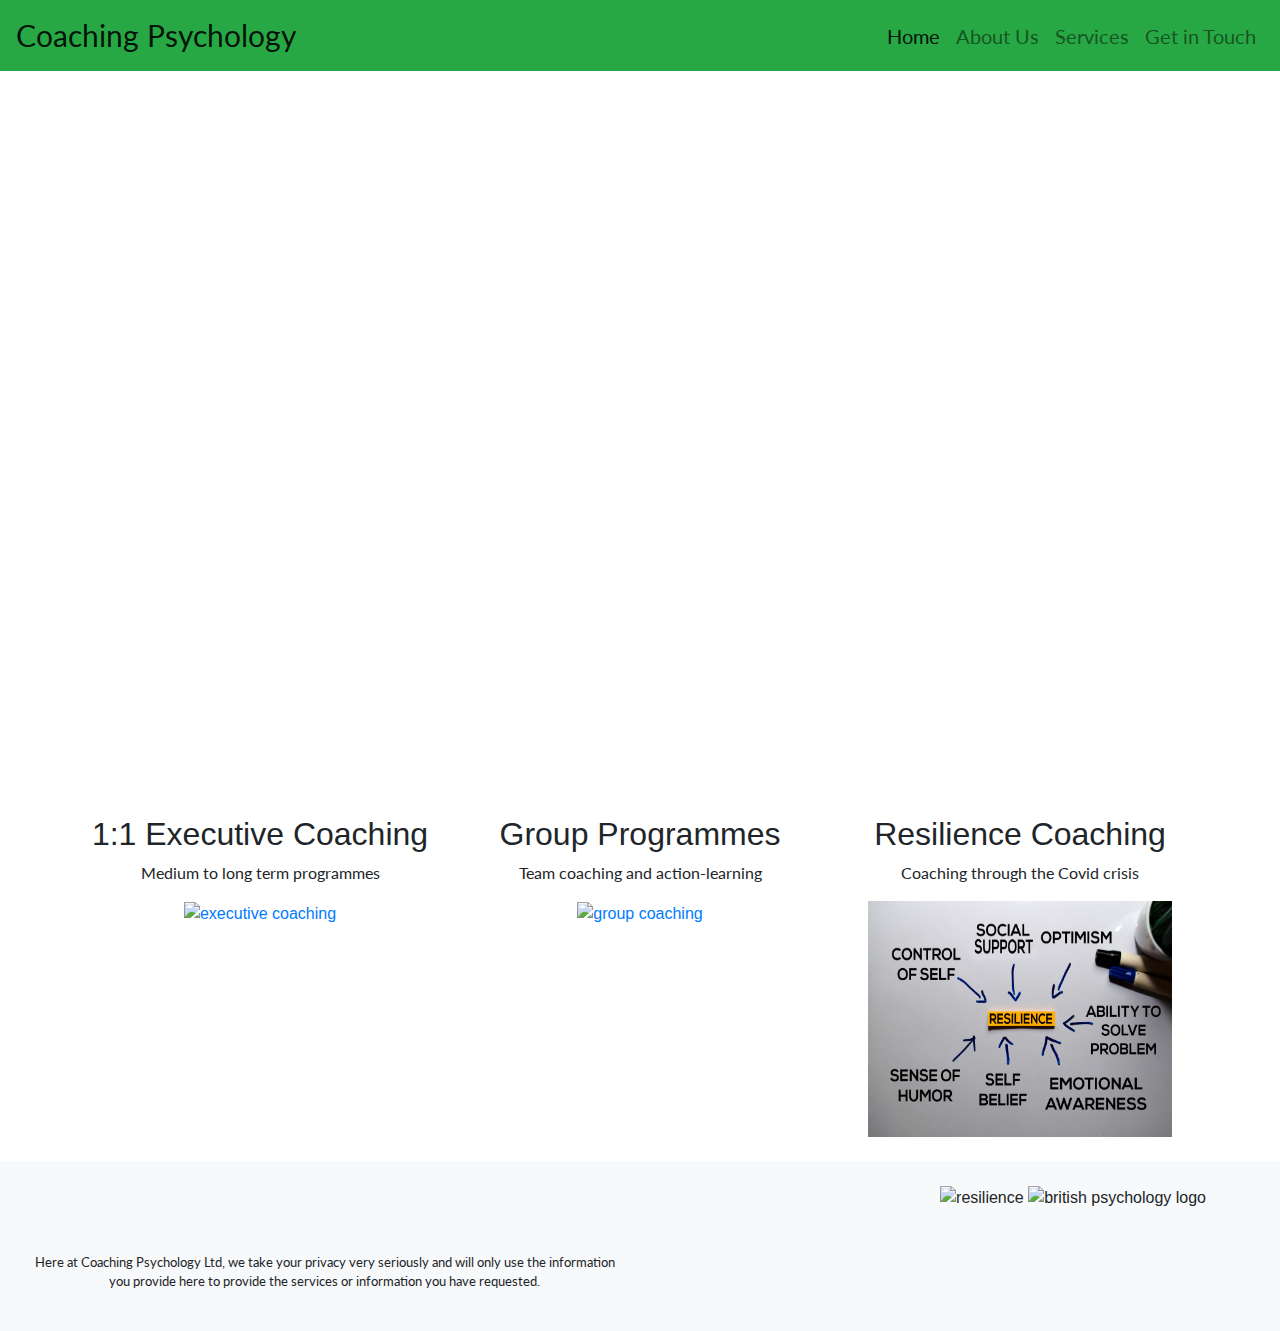
==== index.html @ c13d2fa3 "update to image file to remove space and close div services pages" ====
<!DOCTYPE html>
<html lang="en">
<head>
    <meta charset="UTF-8">
    <meta name="viewport" content="width=device-width, initial-scale=1.0">
    <title>Coaching Psychology</title>
    <link href="css/style.css" rel="stylesheet" type="text/css"/>
    <script src="https://kit.fontawesome.com/8b6969df5b.js" crossorigin="anonymous"></script>
    <link rel="stylesheet" href="https://maxcdn.bootstrapcdn.com/bootstrap/4.2.1/css/bootstrap.min.css" type="text/css" />


</head>
<body>

<!-- Navigation section with the help of bootstrap and credit HTML and CSS Quick Start guide by David DuRocher-->
<nav class="navbar navbar-expand-lg navbar-light bg-success">
  <!-- The navbar-brand class used for the company name-->
  <a class="navbar-brand" href="index.html">
      <span>Coaching Psychology</span></a>
  <button class="navbar-toggler" type="button" data-toggle="collapse" data-target="#navbarNav" aria-controls="navbarNav" aria-expanded="false" aria-label="Toggle navigation">
    <span class="navbar-toggler-icon"></span> </button>
  <div class="collapse navbar-collapse" id="navbarNav">
    <ul class="navbar-nav ml-auto">
      <!-- ml auto aligned to the right -->
        <li class="nav-item active">
        <a class="nav-link" href="index.html">Home <span class="sr-only">(current)</span></a>
        </li>
        <li class="nav-item">
        <a class="nav-link" href="aboutme.html">About Us</a>
        </li>
        <li class="nav-item">
        <a class="nav-link" href="services.html">Services</a>
        </li>
        <li class="nav-item">
        <a class="nav-link" href="contactus.html" tabindex="-1">Get in Touch</a>
        </li>
    </ul>
</div>
</nav>

 <!--this section contains the hero image and an elevator pitch-->
            <div class="container-fluid hero-home">
                 <div class ="row">
                    <div class="col-md-8 col-lg-6 offset-md-4 offset-lg-6">
                          <p class ="home-spacing"> We draw on business experience and psychological expertise to deliver powerful executive coaching programmes </p>
                    </div>
                </div>
            </div>

<!-- Container for 1 section: Home service section-->
<div class="container text-center">
   
    <!-- This row has three columns for the services sectons of the home-page --> 
    <div class="row mt-4 mb-4">
        <div class="col">
            <h2>1:1 Executive Coaching</h2>
         <p>Medium to long term programmes</p>
         <a href="services.html#executive-coaching"><img src="images/coachingmedium.jpg" class="img-rounded" alt="executive coaching" width="304" height="236">
        </a></div>
        <div class="col">
	        <h2>Group Programmes</h2>
         <p>Team coaching and action-learning </p>
         <a href="services.html#group-programme"><img src="images/groupmedium.jpg" class="img-rounded" alt="group coaching" width="304" height="236">
        </a></div>
	   <div class="col">
	        <h2>Resilience Coaching</h2>
        <p>Coaching through the Covid crisis</p>
        <a href="services.html#resilience"><img src="images/Resiliencemedium.jpg" class="img-rounded" alt="resilience" width="304" height="236">
        </a></div>
    </div>
</div>

           <!-- Footer section -->


<footer class="bg-light text-center">
  <div class="p-4 row">
    <div class="col-lg-6 col-md-12 mb-4 mb-md-0">
      <div class="social-media-icons">
          <a href="https://twitter.com" class="fab fa-twitter" target="_blank"></a>
          <a href="https://facebook.com" class="fab fa-facebook-f" target="_blank"></a>
          <a href="https://www.linkedin.com/in/ali-reardon-5134759/" class="fab fa-linkedin" target="_blank"></a>
          <a href="tel:012345690"><i class="fas fa-phone"></i></a>
      </div> 
    <p class ="footer-text-style">
      <br>Here at Coaching Psychology Ltd, we take your privacy very seriously and will only use the information you provide here to provide the services or information you have requested.
    </p>
    </div>
    
    <div class="col-lg-6 col-md-12 mb-4 mb-md-0">
        <span id ="footer-logos">
        <img src="images/AccreditedMastExeCoach12+(002)-110w.webp" class="img-rounded" alt="resilience" width="80" height="80">
        <img src="images/BritishPsylogo.jpg" class="img-rounded" alt="british psychology logo" width="80" height="80">
        </span>
    </div>
</div>
</footer>
   <script src="https://code.jquery.com/jquery-3.2.1.slim.min.js" integrity="sha384-KJ3o2DKtIkvYIK3UENzmM7KCkRr/rE9/Qpg6aAZGJwFDMVNA/GpGFF93hXpG5KkN" crossorigin="anonymous"></script>
    <script src="https://cdnjs.cloudflare.com/ajax/libs/popper.js/1.12.9/umd/popper.min.js" integrity="sha384-ApNbgh9B+Y1QKtv3Rn7W3mgPxhU9K/ScQsAP7hUibX39j7fakFPskvXusvfa0b4Q" crossorigin="anonymous"></script>
    <script src="https://maxcdn.bootstrapcdn.com/bootstrap/4.0.0/js/bootstrap.min.js" integrity="sha384-JZR6Spejh4U02d8jOt6vLEHfe/JQGiRRSQQxSfFWpi1MquVdAyjUar5+76PVCmYl" crossorigin="anonymous"></script>

  </body></html>
---- css/style.css ----
/* Imported styles */
@import url('https://fonts.googleapis.com/css2?family=Lato:ital,wght@0,100;0,300;0,400;0,700;0,900;1,100;1,300;1,400;1,700;1,900&family=Open+Sans:ital,wght@0,300;0,400;0,600;0,700;0,800;1,300;1,400;1,600;1,700;1,800&display=swap');


/* Global styles */

* {
    margin: 0px;;
    padding:0;
    border:0;
}
body{
    font-family:Lato, sans-serif;
    font-size: 1rem;
}

h1, h2 {font-family: 'Lato', sans-serif;
    

}

h2 {margin-top: 20%;}


h5 {font-size: 8px;
font-style: italic;}


p{font-family: 'Lato', sans-serif;}



/* Navigation styles */

.navbar-brand span{
  font-family: 'Lato', sans-serif;
  font-size: 30px;
}


.nav-link {
  display: inline;
  font-size: 20px;
  font-family: 'Lato', sans-serif;
  color: black;
}

.nav-item {font-size: 20px;
  font-family: 'Lato', sans-serif;
  color: black;
}

.hero-home {
    background-image: url("../images/laddermedium.jpg");
    background-position: center;
    background-repeat: no-repeat;
    background-size: cover;
    width: 100%;
    min-height: 80vh;}
 
    

form{ 
    align-items: center;
    padding: 20px 20px;
    border-radius: 5px;
        box-shadow: 0 2px 10px rgba(0,0,0,0.3);
        
    }    
/* Welcome message on home page */

.home-spacing{
    margin: 120px;
    font-size: 1.5em;
    font-weight: 700;
    color: #fff;
}

/* Footer sectionp styles */

#footer-logos {display: inline;
float: right;
margin-right: 50px}


.footer-text-style{font-size: 0.8em;}

.social-media-icons a{font-size: 2em;
    margin: 0 10px 0 0;
    color: #000000;
    text-decoration: none;   
}

/* Services page styling */

.services-section img{
    margin: auto;    
    display: block;
    }

.text-services-section h4{
    font-size: 1em;}

.text-services-section p{
    font-size: 0.8em; 
    text-align: left;}

label {
    font-size: 1.5em;}
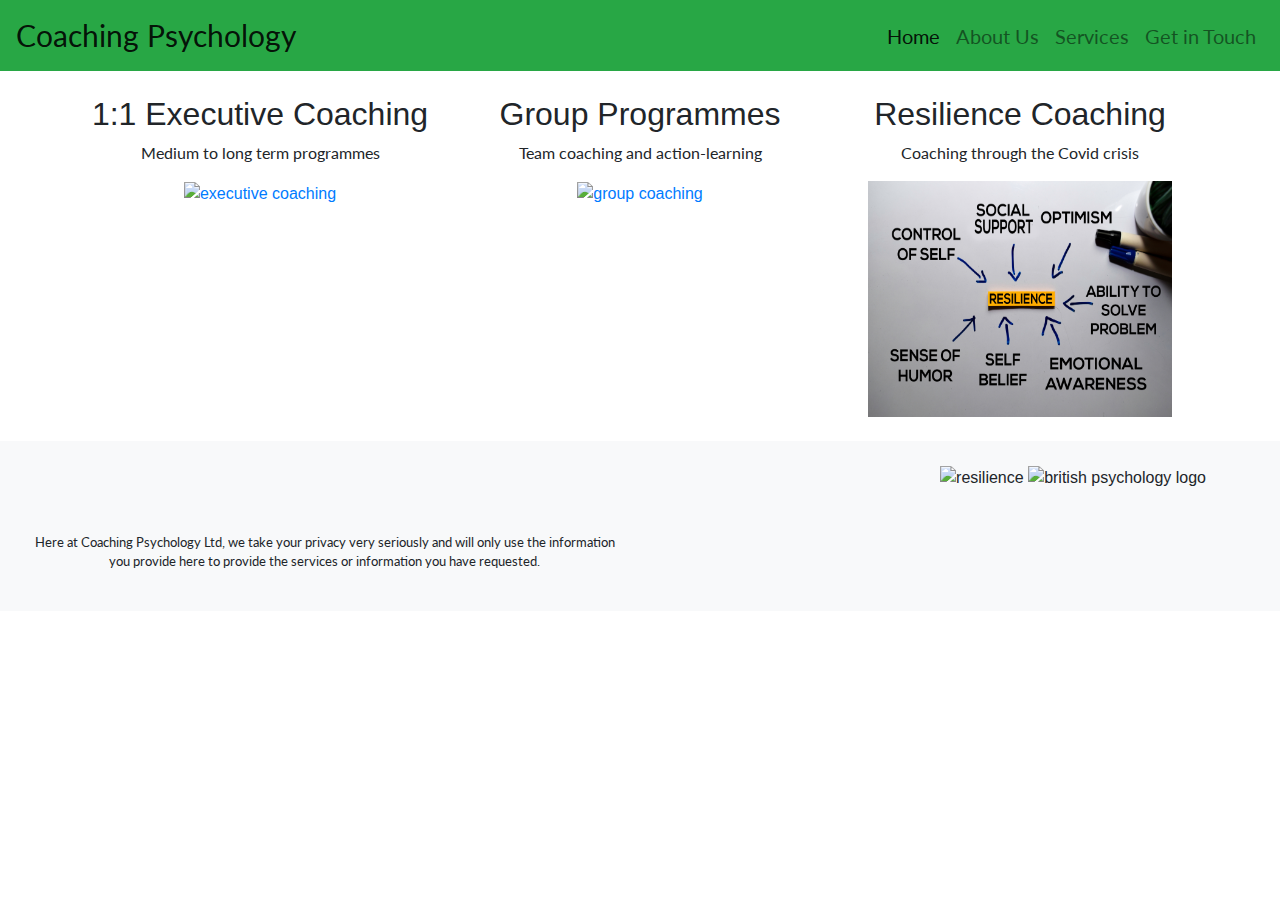
==== commit 8ac452a4: "make hero image responsive on mobile devices by adding img-fluid" ====
--- a/index.html
+++ b/index.html
@@ -39,7 +39,7 @@
 </nav>
 
  <!--this section contains the hero image and an elevator pitch-->
-            <div class="container-fluid hero-home">
+            <div class="container-fluid hero-home img-fluid">
                  <div class ="row">
                     <div class="col-md-8 col-lg-6 offset-md-4 offset-lg-6">
                           <p class ="home-spacing"> We draw on business experience and psychological expertise to deliver powerful executive coaching programmes </p>
--- a/css/style.css
+++ b/css/style.css
@@ -51,12 +51,14 @@
 }
 
 .hero-home {
+    position:absolute;
     background-image: url("../images/laddermedium.jpg");
     background-position: center;
     background-repeat: no-repeat;
     background-size: cover;
     width: 100%;
-    min-height: 80vh;}
+    min-height: 80vh;
+    transform: translate(-50%, -50%)}
  
     
 
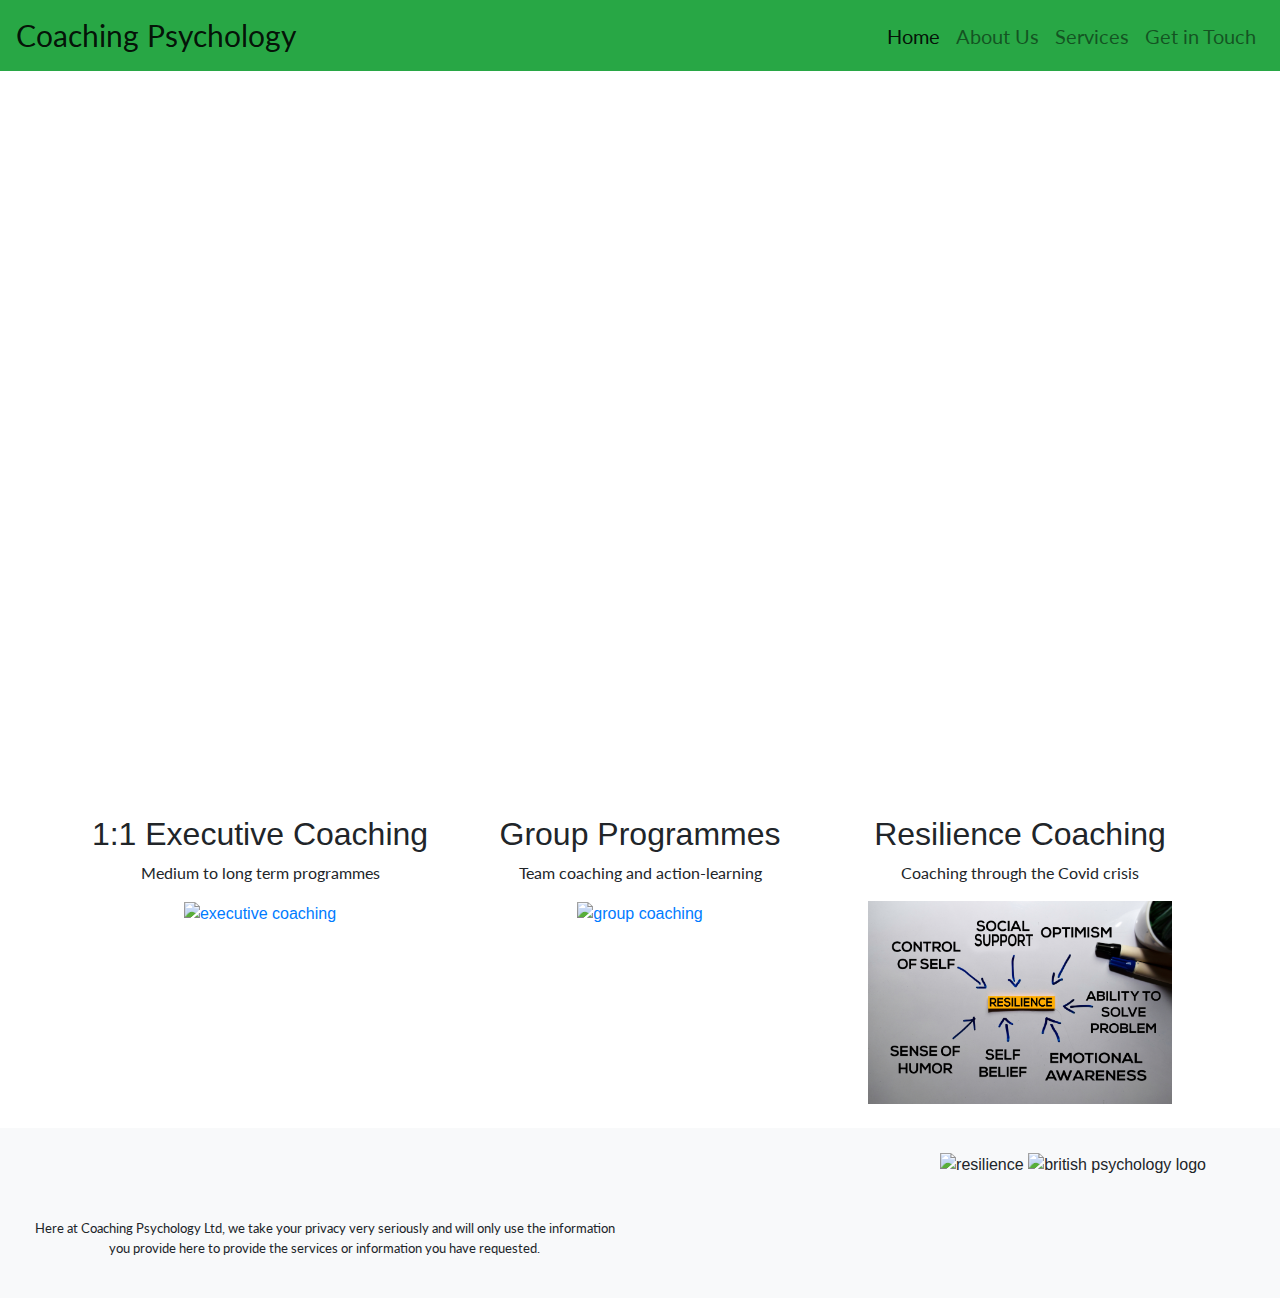
==== commit ab870731: "Update image fluid properties" ====
--- a/index.html
+++ b/index.html
@@ -55,17 +55,17 @@
         <div class="col">
             <h2>1:1 Executive Coaching</h2>
          <p>Medium to long term programmes</p>
-         <a href="services.html#executive-coaching"><img src="images/coachingmedium.jpg" class="img-rounded" alt="executive coaching" width="304" height="236">
+         <a href="services.html#executive-coaching"><img src="images/coachingmedium.jpg" class="img-rounded img-fluid" alt="executive coaching" width="304" height="236">
         </a></div>
         <div class="col">
 	        <h2>Group Programmes</h2>
          <p>Team coaching and action-learning </p>
-         <a href="services.html#group-programme"><img src="images/groupmedium.jpg" class="img-rounded" alt="group coaching" width="304" height="236">
+         <a href="services.html#group-programme"><img src="images/groupmedium.jpg" class="img-rounded img-fluid" alt="group coaching" width="304" height="236">
         </a></div>
 	   <div class="col">
 	        <h2>Resilience Coaching</h2>
         <p>Coaching through the Covid crisis</p>
-        <a href="services.html#resilience"><img src="images/Resiliencemedium.jpg" class="img-rounded" alt="resilience" width="304" height="236">
+        <a href="services.html#resilience"><img src="images/Resiliencemedium.jpg" class="img-rounded img-fluid" alt="resilience" width="304" height="236">
         </a></div>
     </div>
 </div>
--- a/css/style.css
+++ b/css/style.css
@@ -51,15 +51,14 @@
 }
 
 .hero-home {
-    position:absolute;
+    
     background-image: url("../images/laddermedium.jpg");
     background-position: center;
     background-repeat: no-repeat;
     background-size: cover;
     width: 100%;
     min-height: 80vh;
-    transform: translate(-50%, -50%)}
- 
+}
     
 
 form{ 
@@ -71,8 +70,11 @@
     }    
 /* Welcome message on home page */
 
-.home-spacing{
-    margin: 120px;
+p.home-spacing{
+    align-content: right;
+    margin-top: 100px;
+    margin-left: 140px;
+    margin-right:   60px;
     font-size: 1.5em;
     font-weight: 700;
     color: #fff;
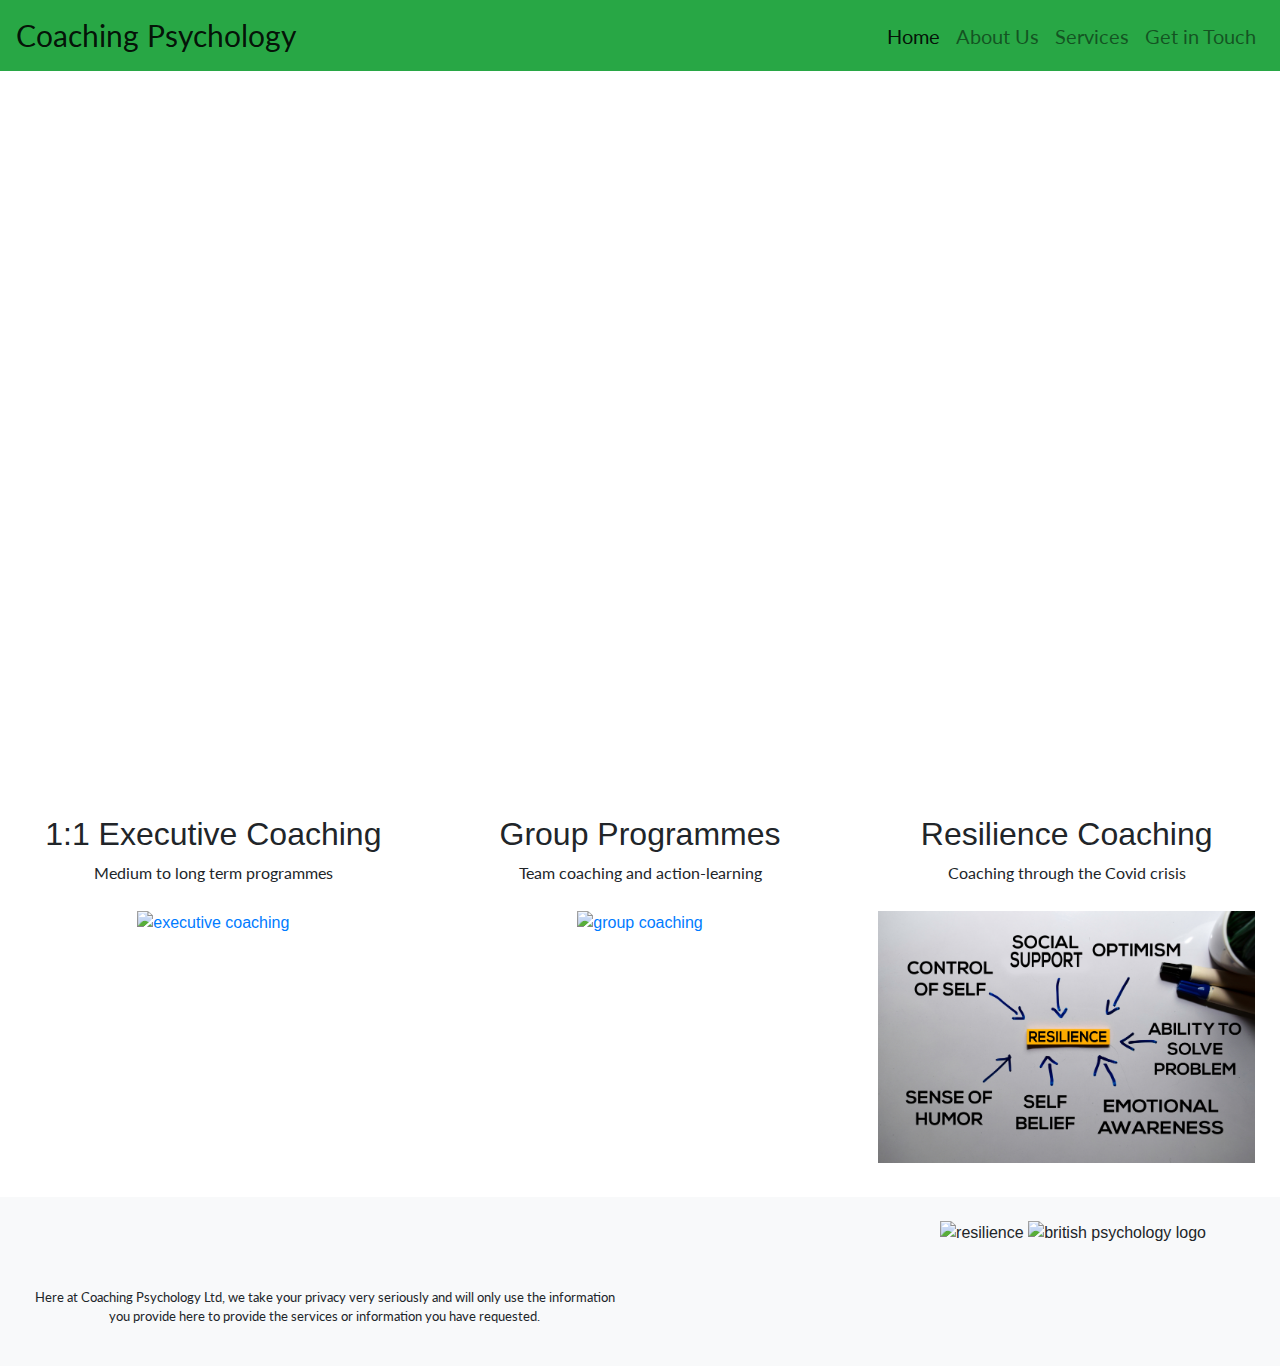
==== commit 4b5bccc9: "updates to styling, for contact and about me page to make the site cleaner" ====
--- a/index.html
+++ b/index.html
@@ -48,24 +48,24 @@
             </div>
 
 <!-- Container for 1 section: Home service section-->
-<div class="container text-center">
-   
+<div class="container-fluid text-center home-page-services">
+  
     <!-- This row has three columns for the services sectons of the home-page --> 
     <div class="row mt-4 mb-4">
         <div class="col">
             <h2>1:1 Executive Coaching</h2>
          <p>Medium to long term programmes</p>
-         <a href="services.html#executive-coaching"><img src="images/coachingmedium.jpg" class="img-rounded img-fluid" alt="executive coaching" width="304" height="236">
+         <a href="services.html#executive-coaching"><img src="images/coachingmedium.jpg" class="img-rounded img-fluid" alt="executive coaching">
         </a></div>
         <div class="col">
 	        <h2>Group Programmes</h2>
          <p>Team coaching and action-learning </p>
-         <a href="services.html#group-programme"><img src="images/groupmedium.jpg" class="img-rounded img-fluid" alt="group coaching" width="304" height="236">
+         <a href="services.html#group-programme"><img src="images/groupmedium.jpg" class="img-rounded img-fluid" alt="group coaching">
         </a></div>
 	   <div class="col">
 	        <h2>Resilience Coaching</h2>
         <p>Coaching through the Covid crisis</p>
-        <a href="services.html#resilience"><img src="images/Resiliencemedium.jpg" class="img-rounded img-fluid" alt="resilience" width="304" height="236">
+        <a href="services.html#resilience"><img src="images/Resiliencemedium.jpg" class="img-rounded img-fluid" alt="resilience">
         </a></div>
     </div>
 </div>
--- a/css/style.css
+++ b/css/style.css
@@ -50,8 +50,9 @@
   color: black;
 }
 
+/* home hero styling */
 .hero-home {
-    
+   
     background-image: url("../images/laddermedium.jpg");
     background-position: center;
     background-repeat: no-repeat;
@@ -61,13 +62,6 @@
 }
     
 
-form{ 
-    align-items: center;
-    padding: 20px 20px;
-    border-radius: 5px;
-        box-shadow: 0 2px 10px rgba(0,0,0,0.3);
-        
-    }    
 /* Welcome message on home page */
 
 p.home-spacing{
@@ -80,7 +74,12 @@
     color: #fff;
 }
 
-/* Footer sectionp styles */
+.home-page-services img{
+    padding: 10px;
+
+}
+
+/* Footer section styles */
 
 #footer-logos {display: inline;
 float: right;
@@ -106,12 +105,16 @@
     font-size: 1em;}
 
 .text-services-section p{
-    font-size: 0.8em; 
+    
     text-align: left;}
 
 label {
     font-size: 1.5em;}
 
+.about-me img{
+
+    margin-top: 5px;
+    padding: 0%;
+}
 
 
-
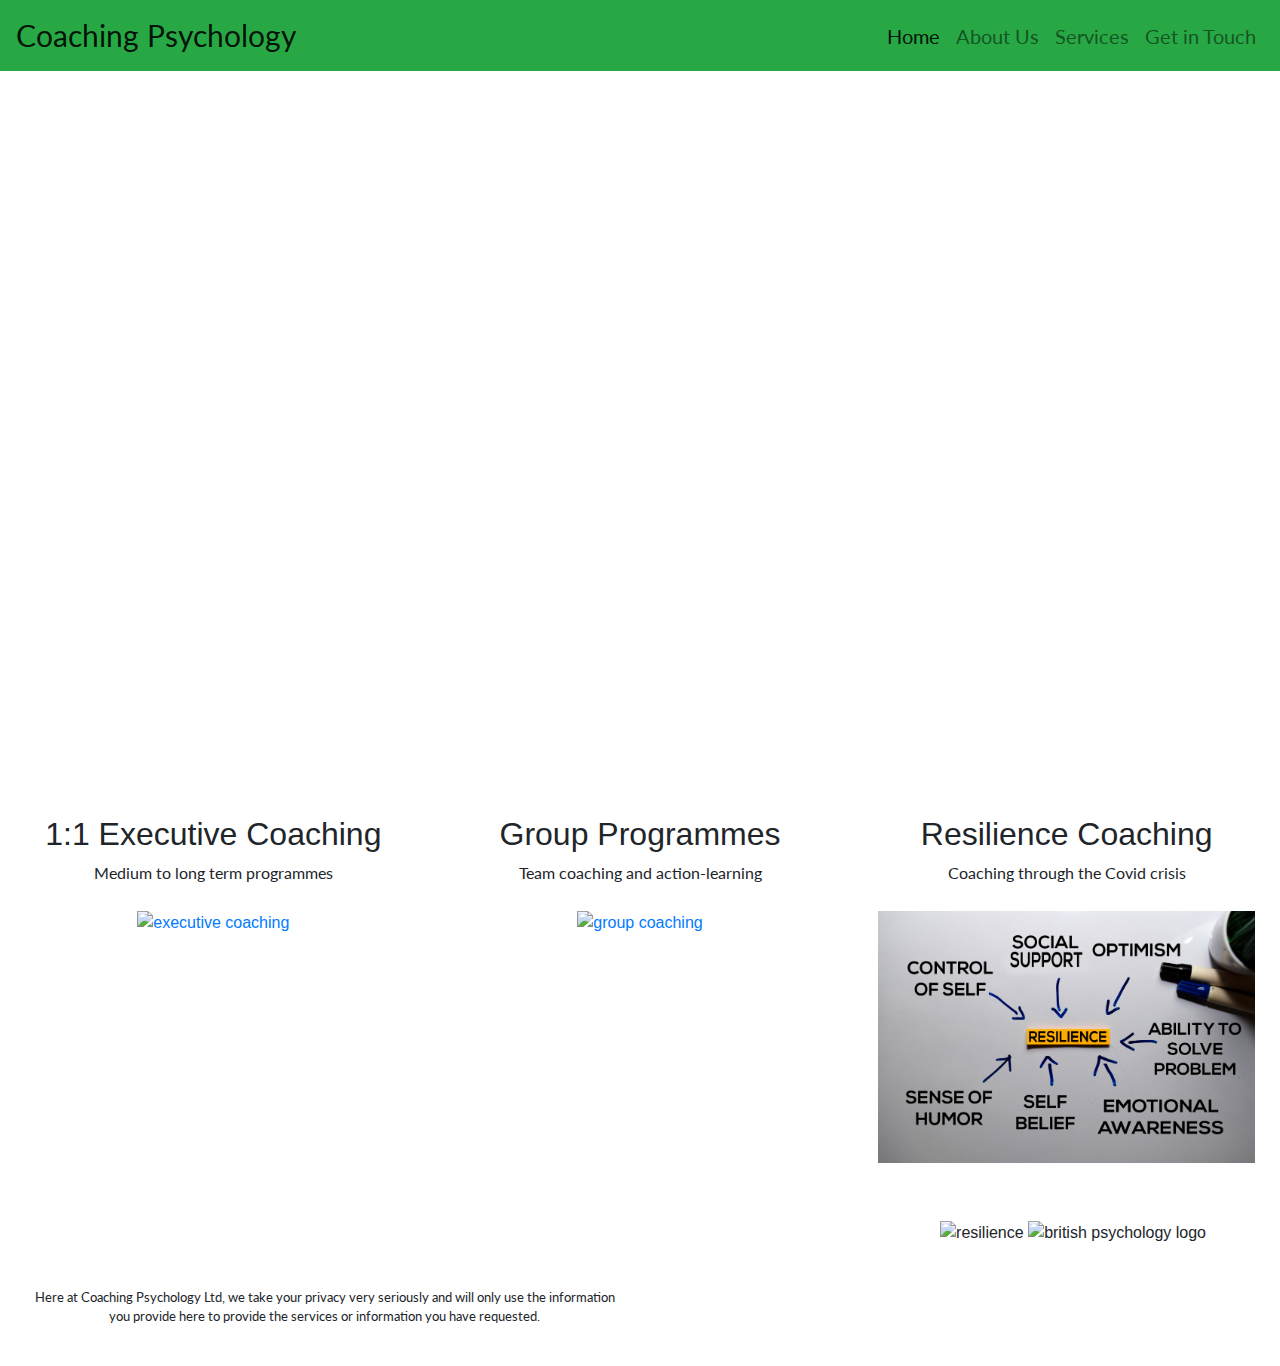
==== commit 36182c3b: "remove footer shading bg-light" ====
--- a/index.html
+++ b/index.html
@@ -73,7 +73,7 @@
            <!-- Footer section -->
 
 
-<footer class="bg-light text-center">
+<footer class="text-center">
   <div class="p-4 row">
     <div class="col-lg-6 col-md-12 mb-4 mb-md-0">
       <div class="social-media-icons">
--- a/css/style.css
+++ b/css/style.css
@@ -19,11 +19,6 @@
 
 }
 
-h2 {margin-top: 20%;}
-
-
-h5 {font-size: 8px;
-font-style: italic;}
 
 
 p{font-family: 'Lato', sans-serif;}
@@ -94,27 +89,9 @@
     text-decoration: none;   
 }
 
-/* Services page styling */
-
-.services-section img{
-    margin: auto;    
-    display: block;
-    }
-
-.text-services-section h4{
-    font-size: 1em;}
-
-.text-services-section p{
-    
-    text-align: left;}
 
 label {
-    font-size: 1.5em;}
-
-.about-me img{
-
-    margin-top: 5px;
-    padding: 0%;
-}
+    font-size: 1.5em;} */
 
 
+
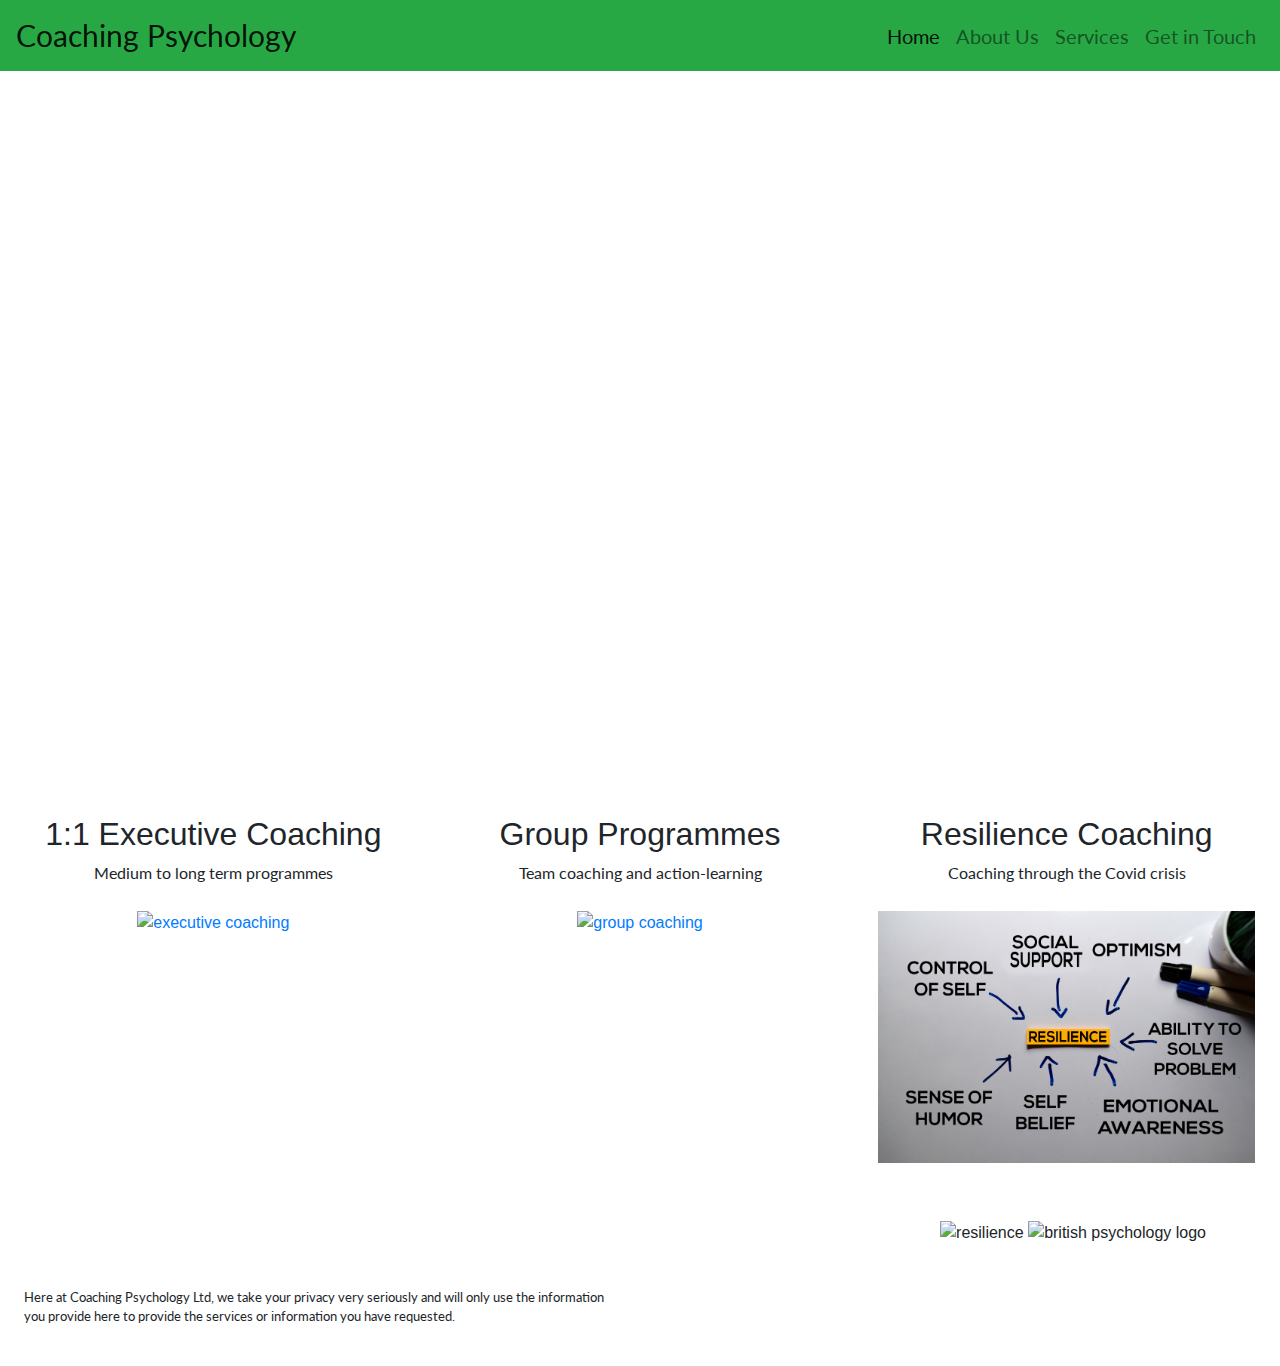
==== commit 1f5ae4f5: "remove footer class text center as was causing issue with html validator" ====
--- a/index.html
+++ b/index.html
@@ -73,7 +73,7 @@
            <!-- Footer section -->
 
 
-<footer class="text-center">
+<footer>
   <div class="p-4 row">
     <div class="col-lg-6 col-md-12 mb-4 mb-md-0">
       <div class="social-media-icons">
--- a/css/style.css
+++ b/css/style.css
@@ -60,7 +60,7 @@
 /* Welcome message on home page */
 
 p.home-spacing{
-    align-content: right;
+    
     margin-top: 100px;
     margin-left: 140px;
     margin-right:   60px;
@@ -90,8 +90,6 @@
 }
 
 
-label {
-    font-size: 1.5em;} */
 
 
 
